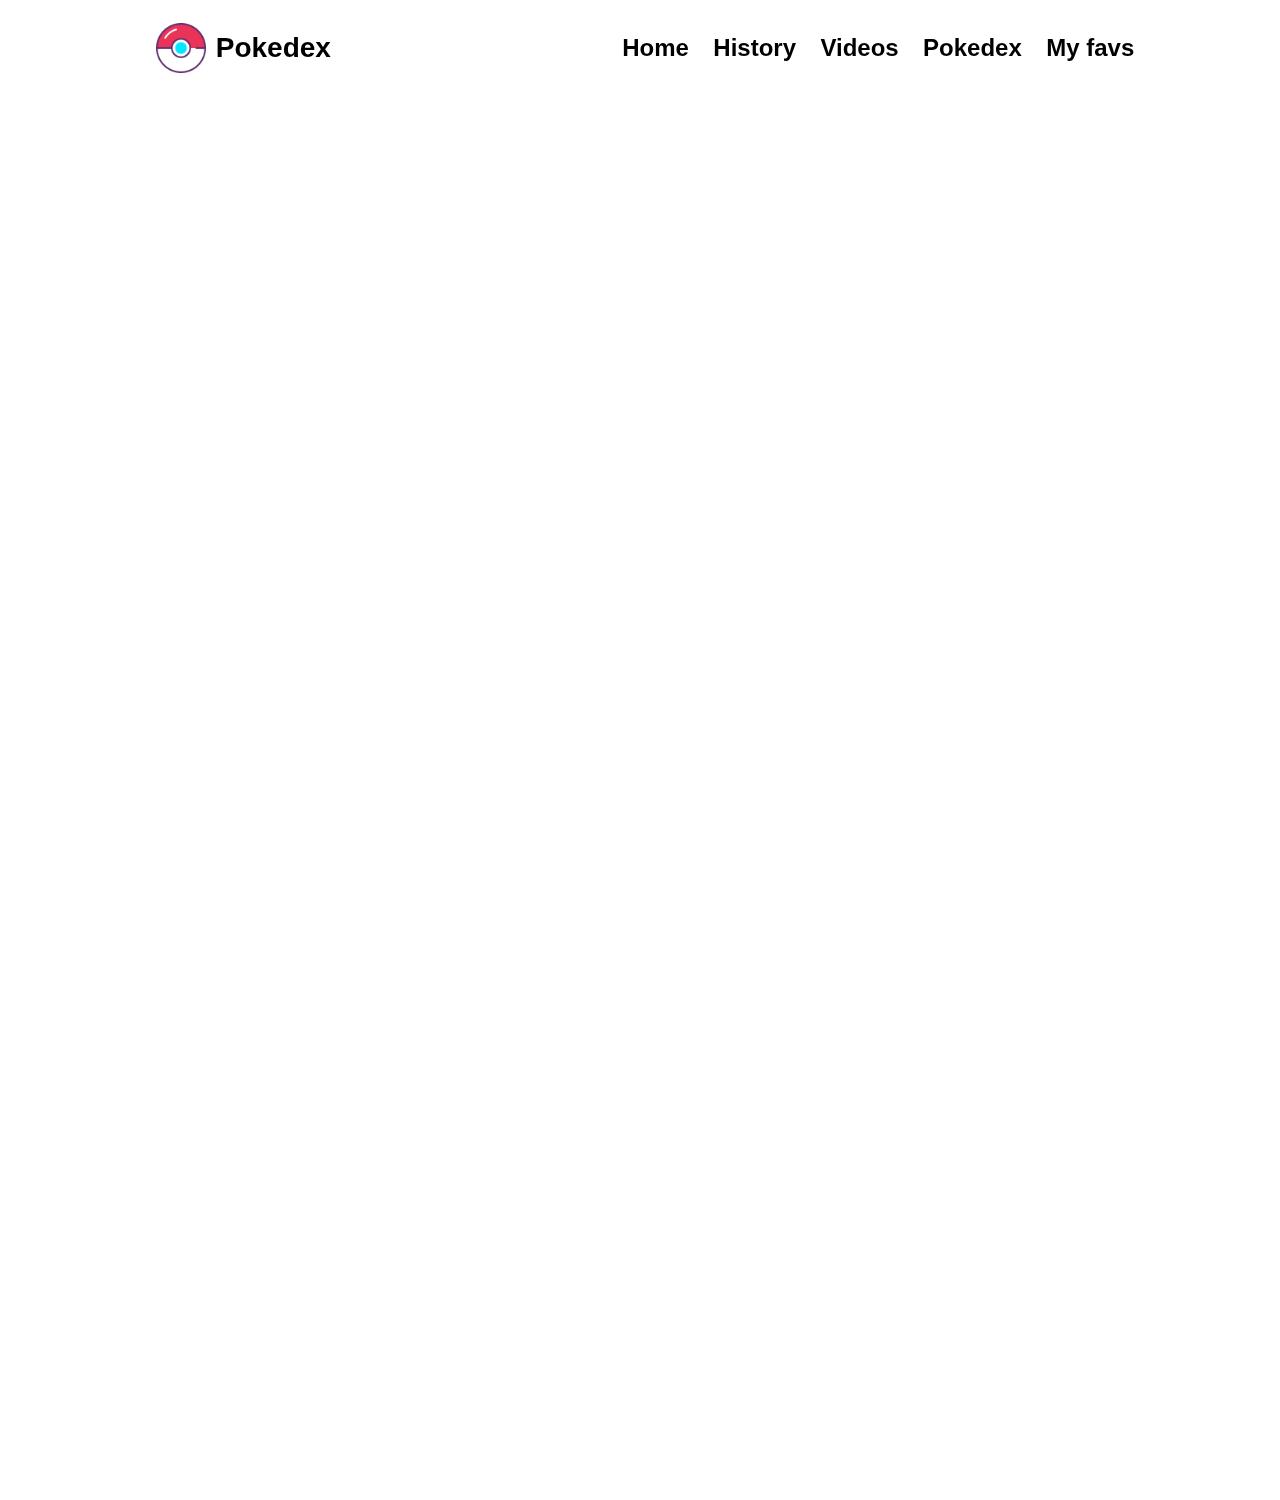
==== myfavs.html @ e2602332 "first commit" ====
<!DOCTYPE html>
<html lang="en">
<head>
    <meta charset="UTF-8">
    <meta name="viewport" content="width=device-width, initial-scale=1.0">
    <title>Favs</title>
    <link rel="stylesheet" href="styles.css">
</head>
<body>
    <main class="container">
        <header>
            <a href="index.html" class="a-pkbola"><img src="imgs/pokebola.png" class="pokebola">Pokedex</a>
            <ul>
                <li><a href="index.html">Home</a></li>
                <li><a href="#">History</a></li>
                <li><a href="#">Videos</a></li>
                <li><a href="pokedex.html">Pokedex</a></li>
                <li><a href="myfavs.html">My favs</a></li>
            </ul>
        </header>
    </main>
    <script type="module" src="js/index.js"></script>
</body>
</html>
---- styles.css ----
*{
    margin: 0;
    padding: 0;
    box-sizing: border-box;
    font-family: 'Geologica', sans-serif;
}
body{
    height: 1500px;
    overflow-x: hidden;
}
header{
    position: fixed;
    z-index: 50;
    top: 0;
    width: 100vw;
    min-height: 95px;
    background-color: transparent;
    display: flex;
    align-items: center;
    justify-content: space-around;
    transition: all .4s ease-out;
}
.scroll-down{
    background-color: white;
    box-shadow: 0px 5px 10px 5px rgb(214, 245, 255);
}
.pokebola{
    max-width: 70px;
    height: auto;
    padding: 0 10px;
}
.a-pkbola{
    display: flex;
    align-items: center;
}
header ul{
    list-style-type: none;
    display: flex;
    justify-content: space-between;
    width: 40vw;
}
header ul li a, header a{
    text-decoration: none;
    font-size: 1.5rem;
    font-weight: bolder;
    color: black;
}
header a{
    font-size: 1.75rem;
}
.back-img{
    background-image: url(imgs/pokeback.png);
    background-repeat: no-repeat;
    width: 100vw;
    min-height: 715px;
    position: relative;
}
.text-content{
    position: absolute;
    z-index: 5;
    top: 190px;
    right: 330px;
    display: flex;
    flex-direction: column;
    align-items: center;
}
.text-content h1{
    font-weight: bolder;
    font-size: 3rem;
}
.text-content p{
    font-size: 1.25rem;
    padding: 25px 0;
}
.text-content a{
    text-decoration: none;
    font-weight: bolder;
    font-size: 1.25rem;
    color: white;
    background-color: rgb(0, 157, 255);
    border-radius: 25px;
    padding: 13px 35px;
    transition: all .3s ease-out;
}
.text-content a:hover{
    transform: scale(1.2);
}
.history{
    position: relative;
    width: 100vw;
    display: flex;
    flex-direction: column;
    align-items: center;
}
.history h1{
    font-weight: bolder;
    font-size: 3rem;
}
.first-steps{
    display: flex;
    border-left: 5px solid rgb(31, 216, 31);
    width: 80%;
    min-height: 190px;
}
.year{
    display: flex;
    align-items: center;
    justify-content: center;
    width: 20%;
    color: springgreen;
    font-size: 3rem;
    font-weight: bold;
}
.year img{
    max-width: 70px;
    max-height: 60px;
    padding: 0 10px;   
}
.first-steps .texts{
    display: flex;
    flex-direction: column;
    width: 80%;
}
.first-steps .texts h1{
    font-size: 2rem;
    color: springgreen;
    font-weight: bold;
}
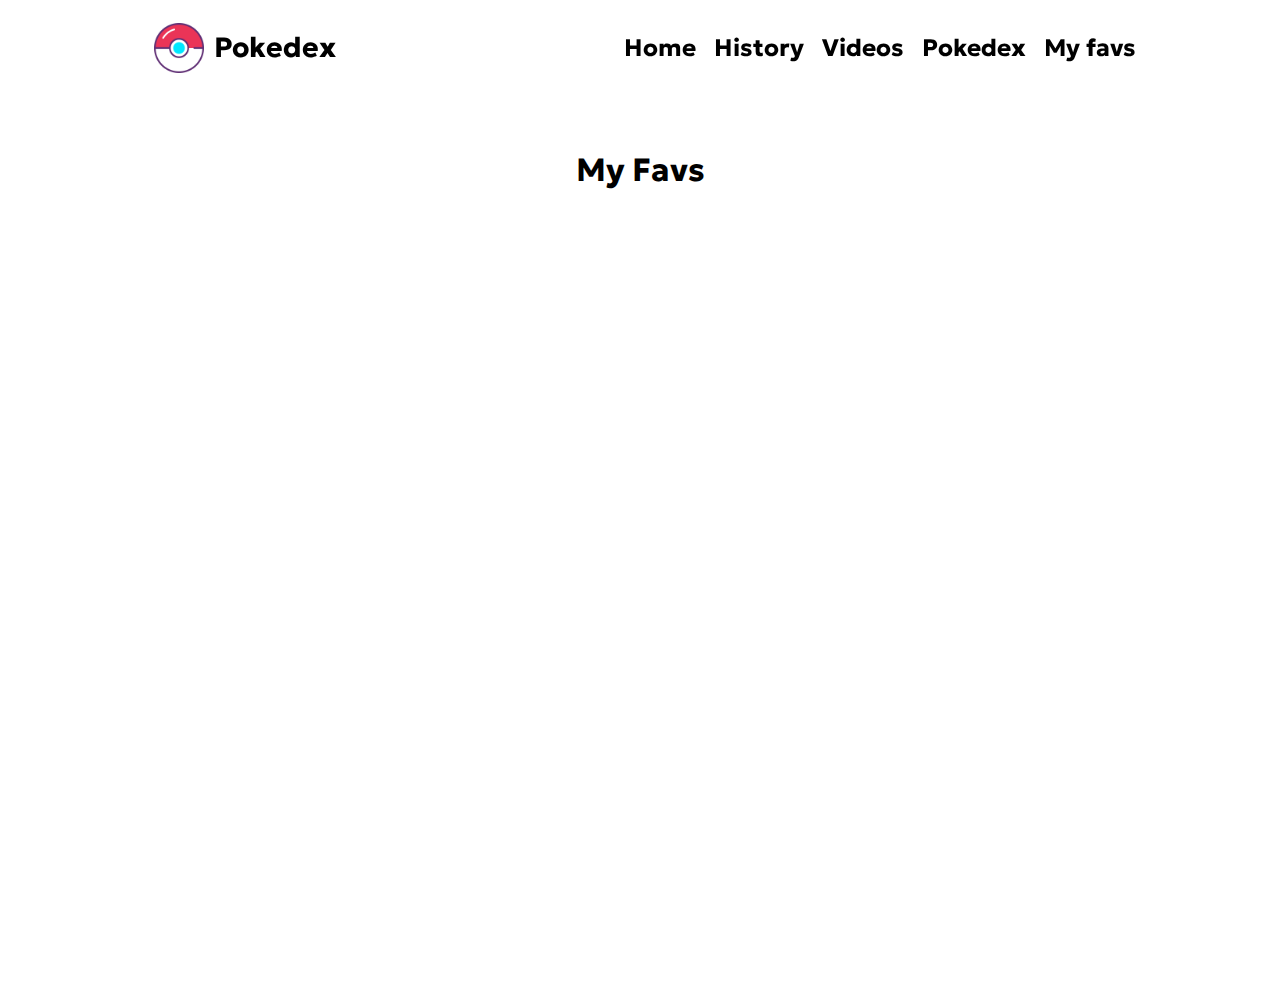
==== commit 39f2f546: "favs page" ====
--- a/myfavs.html
+++ b/myfavs.html
@@ -5,6 +5,7 @@
     <meta name="viewport" content="width=device-width, initial-scale=1.0">
     <title>Favs</title>
     <link rel="stylesheet" href="styles.css">
+    <link href="https://fonts.googleapis.com/css2?family=Geologica:wght@200;400;700&display=swap" rel="stylesheet">
 </head>
 <body>
     <main class="container">
@@ -18,7 +19,13 @@
                 <li><a href="myfavs.html">My favs</a></li>
             </ul>
         </header>
+        <div class="title">
+            <h1>My Favs</h1>
+        </div>
+        <div id="container-favs">
+
+        </div>
     </main>
-    <script type="module" src="js/index.js"></script>
+    <script type="module" src="js/indexfavs.js"></script>
 </body>
 </html>--- a/styles.css
+++ b/styles.css
@@ -5,8 +5,9 @@
     font-family: 'Geologica', sans-serif;
 }
 body{
-    height: 1500px;
     overflow-x: hidden;
+    min-height: 1000px;
+    overflow-y: visible;
 }
 header{
     position: fixed;
@@ -98,9 +99,21 @@
 }
 .first-steps{
     display: flex;
-    border-left: 5px solid rgb(31, 216, 31);
+    border-left: 5px solid springgreen;
     width: 80%;
     min-height: 190px;
+}
+.game-boy{
+    display: flex;
+    border-right: 5px solid crimson;
+    width: 80%;
+    min-height: 190px;   
+}
+.pikachu{
+    display: flex;
+    width: 80%;
+    min-height: 190px; 
+    border-left: 5px solid gold;
 }
 .year{
     display: flex;
@@ -112,17 +125,117 @@
     font-weight: bold;
 }
 .year img{
-    max-width: 70px;
+    max-width: 75px;
     max-height: 60px;
     padding: 0 10px;   
 }
-.first-steps .texts{
-    display: flex;
-    flex-direction: column;
-    width: 80%;
-}
-.first-steps .texts h1{
+.first-steps h1{
+    color: springgreen;
+}
+.game-boy h1{
+    color: crimson;
+}
+.pikachu h1{
+    color: gold;
+}
+.texts{
+    display: flex;
+    flex-direction: column;
+    justify-content: space-evenly;
+    width: 80%;
+}
+.texts h1{
     font-size: 2rem;
-    color: springgreen;
-    font-weight: bold;
-}+}
+.texts p{
+    color: gray;
+    font-weight: bold;
+    font-size: 1.25rem;
+}
+.game-boy .year{
+    color: crimson;
+}
+.pikachu .year{
+    color: gold;
+}
+/*Pagina de Pokedex*/
+.searcher, .title{
+    display: flex;
+    flex-direction: column;
+    align-items: center;
+    padding: 150px 0 0 0;
+    text-align: center;
+}
+#search-pokemon{
+    display: flex;
+}
+#search-pokemon .texto-input{
+    width: 40vw;
+    border-radius: 20px;
+    outline: 0;
+    border: 2px solid grey;
+    padding: 5px;
+    margin-right: 10px;
+    font-size: 1.25rem;
+}
+#search-pokemon .submit{
+    color: white;
+    background: linear-gradient(to top right, rgb(1, 164, 209), aqua);
+    border: 0;
+    outline: 0;
+    font-size: 1rem;
+    font-weight: bold;
+    padding: 15px 30px;
+    border-radius: 25px;
+}
+#container-pokemons, #container-favs{
+    display: grid;
+    grid-template-columns: auto auto auto auto;
+    grid-gap: 50px 40px;
+    padding: 100px 10%;
+}
+.card{
+    max-width: 300px;
+    min-height: 350px;
+    box-shadow: 7px 7px 20px 5px rgb(209, 209, 209);
+    border-radius: 15px;
+    display: flex;
+    flex-direction: column;
+    align-items: center;
+    justify-content: space-evenly;
+}
+.card h1{
+    font-weight: normal;
+}
+.card p{
+    font-weight: bold;
+}
+.card img{
+    border-radius: 25%;
+    max-width: 140px;
+    max-height: 140px;
+    background-color: rgb(143, 188, 182);
+    padding: 15px;
+}
+.card .boton-fav{
+    border: 0;
+    background: linear-gradient(to top right, rgb(1, 164, 209), aqua);
+    outline: 0;
+    font-size: 1rem;
+    font-weight: bold;
+    padding: 15px 30px;
+    border-radius: 25px;
+    color: white;
+    transition: all .3s ease-out;
+}
+.boton-fav:hover{
+    transform: scale(1.2);
+}
+.filter{
+    display: none;
+}
+.remove{
+    border: 2px solid aqua !important;
+    background: transparent !important;
+    color: aqua !important;
+}
